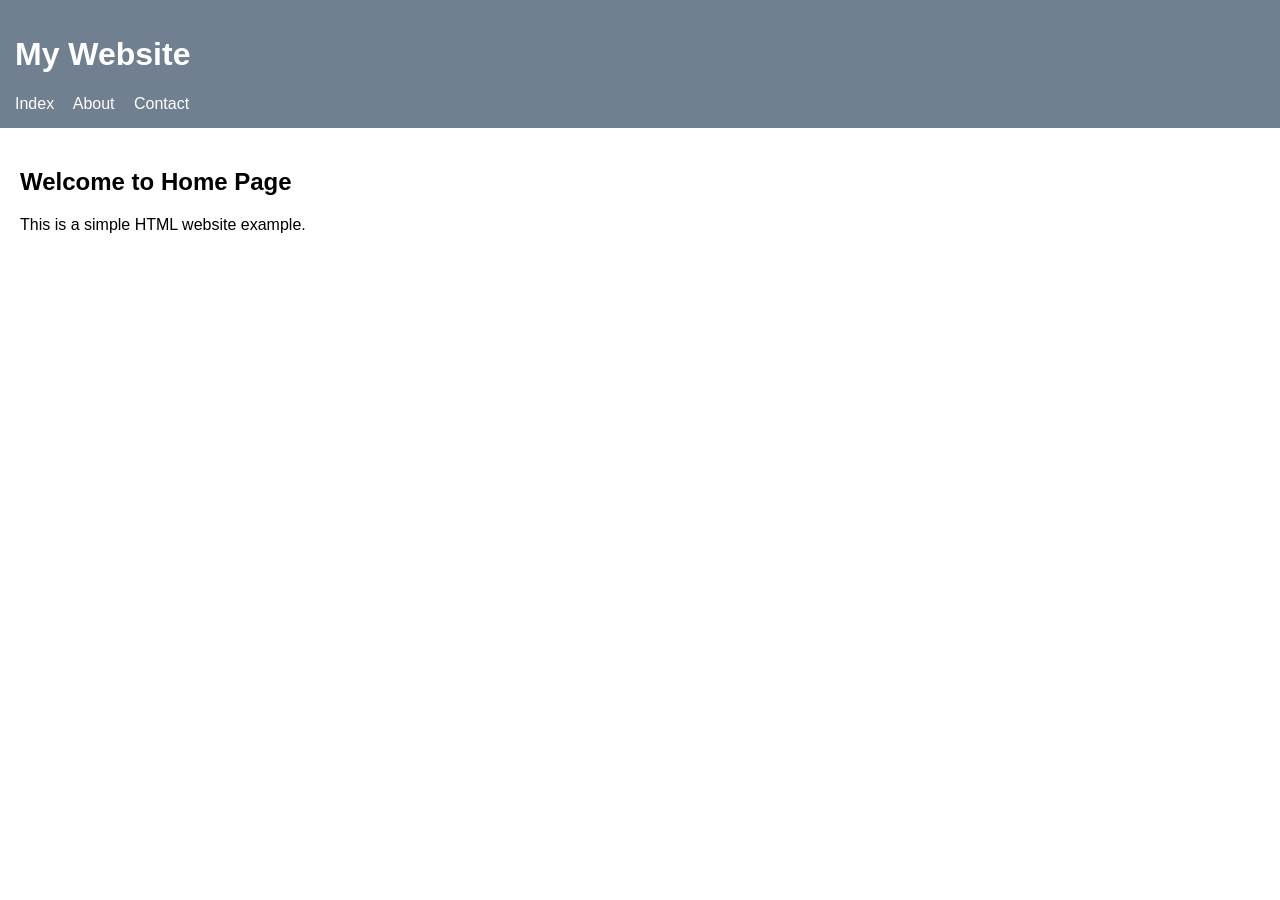
==== index.html @ c53918d6 "Initial website commit" ====
<!DOCTYPE html>
<html lang="en">
<head>
    <meta charset="UTF-8">
    <title>Home</title>
    <link rel="stylesheet" href="style.css">
</head>
<body>

    <header>
        <h1>My Website</h1>
        <nav>
            <a href="index.html">Index</a>
            <a href="about.html">About</a>
            <a href="contact.html">Contact</a>
        </nav>
    </header>

    <main>
        <h2>Welcome to Home Page</h2>
        <p>This is a simple HTML website example.</p>
    </main>

</body>
</html>
---- style.css ----
body {
    font-family: Arial, sans-serif;
    margin: 0;
    padding: 0;
}

header {
    background-color: #708090;
    color: white;
    padding: 15px;
}

nav a {
    color: white;
    text-decoration: none;
    margin-right: 15px;
}

main {
    padding: 20px;
}

form input,
form textarea {
    width: 300px;
    padding: 8px;
}

button {
    background-color: #007bff;
    color: white;
    border: none;
    padding: 10px 20px;
    cursor: pointer;
}
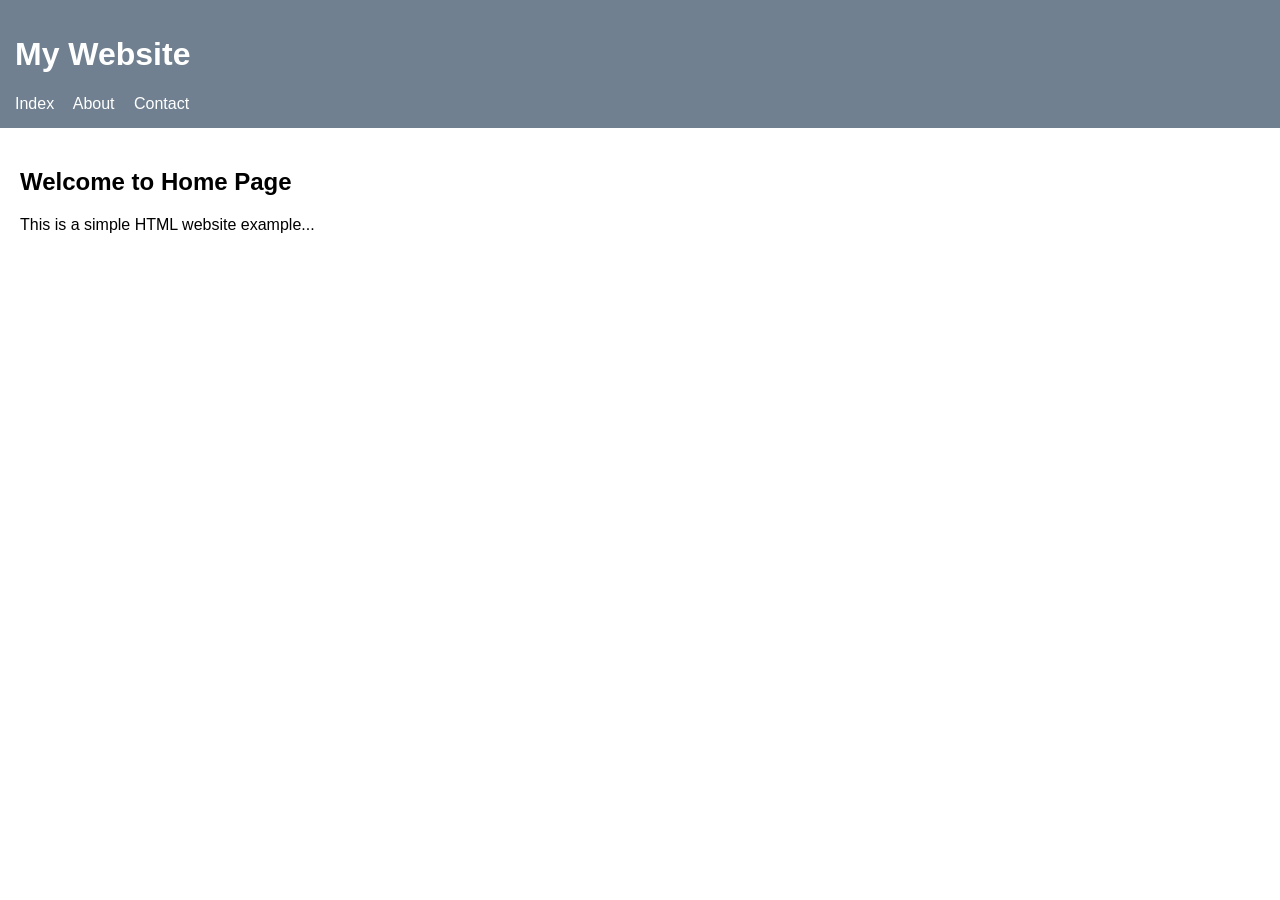
==== commit 87ad2351: "Changes to index.html pade for demo done" ====
--- a/index.html
+++ b/index.html
@@ -18,7 +18,7 @@
 
     <main>
         <h2>Welcome to Home Page</h2>
-        <p>This is a simple HTML website example.</p>
+        <p>This is a simple HTML website example...</p>
     </main>
 
 </body>
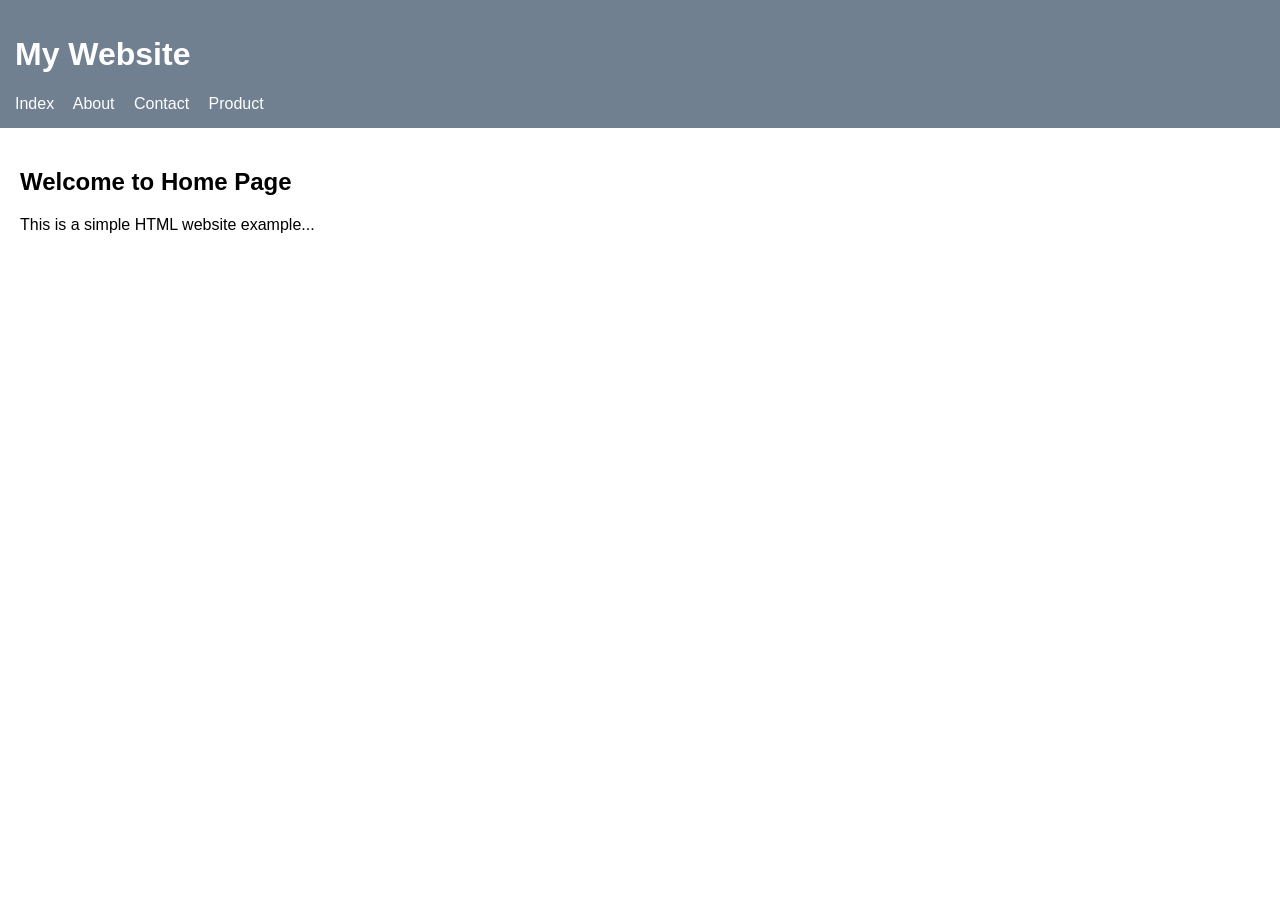
==== commit f12bd43a: "Added product page" ====
--- a/index.html
+++ b/index.html
@@ -13,6 +13,7 @@
             <a href="index.html">Index</a>
             <a href="about.html">About</a>
             <a href="contact.html">Contact</a>
+            <a href="products.html">Product</a>
         </nav>
     </header>
 
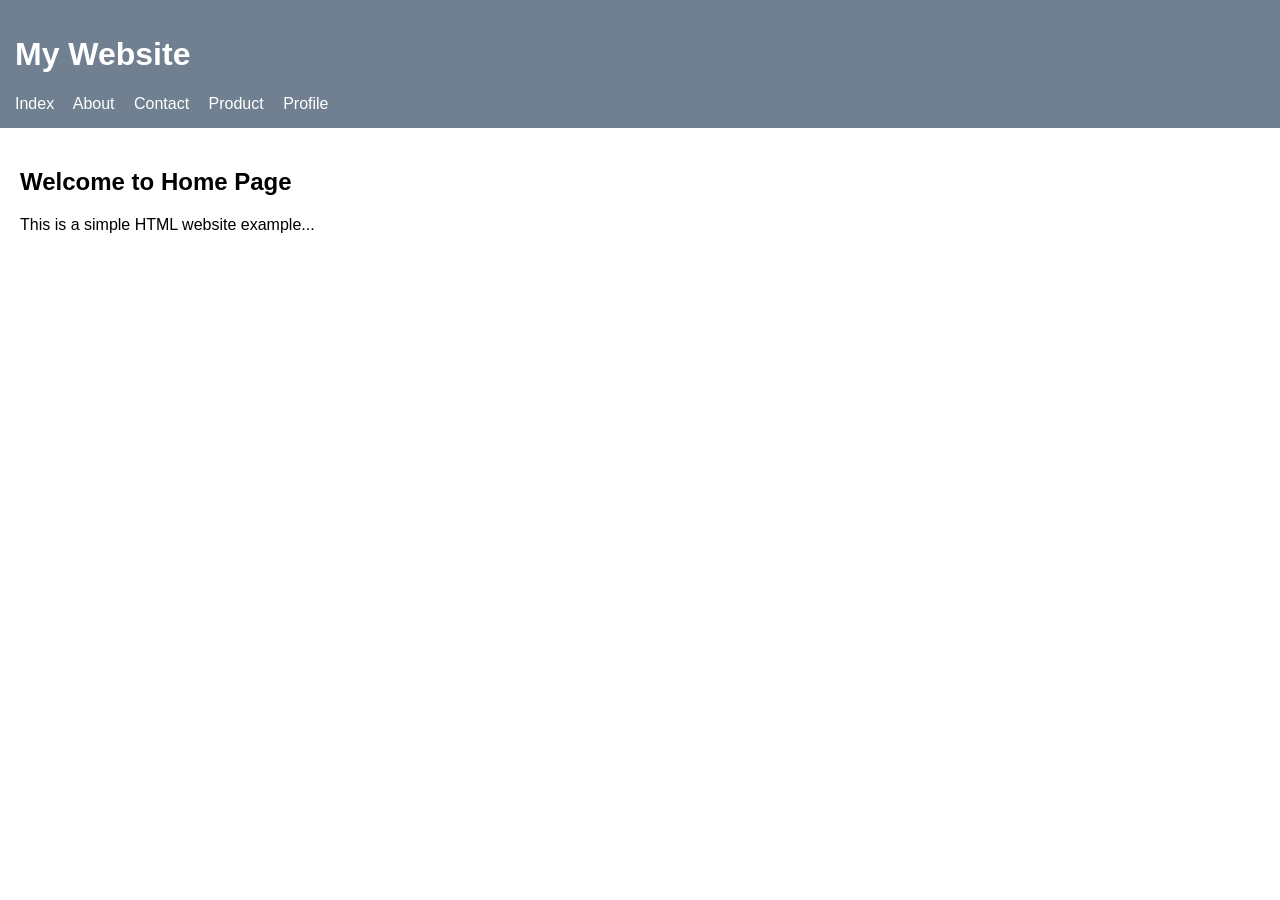
==== commit 91e77883: "Added profile page" ====
--- a/index.html
+++ b/index.html
@@ -14,6 +14,7 @@
             <a href="about.html">About</a>
             <a href="contact.html">Contact</a>
             <a href="products.html">Product</a>
+            <a href="profile.html">Profile</a>
         </nav>
     </header>
 
